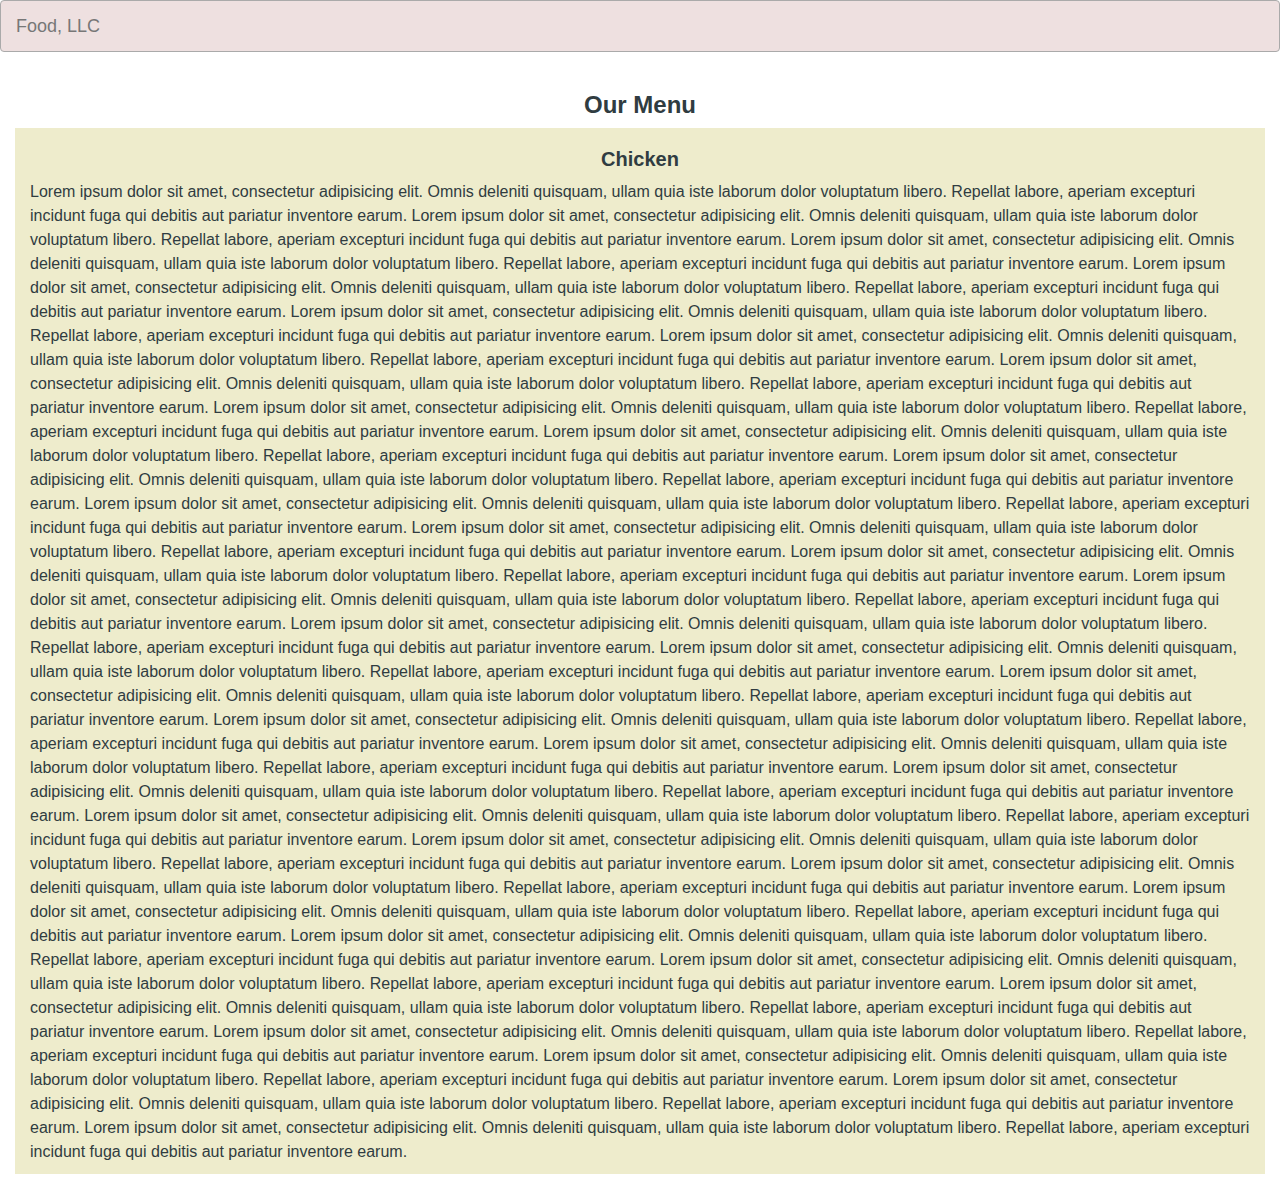
==== module3-assignment/index.html @ 309c248e "Required part done" ====
<!DOCTYPE html>
<html lang="en-us">
  <head>
    <meta charset="UTF-8">
    <title>Module 3 assignment</title>
    <meta name="viewport" content="width=device-width, initial-scale=1">

    <link rel="stylesheet" href="https://maxcdn.bootstrapcdn.com/bootstrap/3.3.7/css/bootstrap.min.css" integrity="sha384-BVYiiSIFeK1dGmJRAkycuHAHRg32OmUcww7on3RYdg4Va+PmSTsz/K68vbdEjh4u" crossorigin="anonymous">

    <link rel="stylesheet" type="text/css" href="stylesheets/stylesheet.css" media="screen">

  </head>
  <body>
    <nav class="navbar navbar-default">
      <div class="container-fluid">
        <!-- Brand and toggle get grouped for better mobile display -->
        <div class="navbar-header">
          <button type="button" class="navbar-toggle collapsed" data-toggle="collapse" data-target="#dropdown-menu" aria-expanded="false">
            <span class="sr-only">Toggle navigation</span>
            <span class="icon-bar"></span>
            <span class="icon-bar"></span>
            <span class="icon-bar"></span>
          </button>
          <a class="navbar-brand" href="#">Food, LLC</a>
        </div>

        <!-- Collect the nav links, forms, and other content for toggling -->
        <div class="collapse navbar-collapse" id="dropdown-menu">
          <ul class="nav navbar-nav visible-xs">
            <li><a href="#">Chicken</a></li>
            <li><a href="#">Beef</a></li>
            <li><a href="#">Sushi</a></li>
          </ul>
        </div><!-- /.navbar-collapse -->
      </div><!-- /.container-fluid -->
    </nav>

    <div class="main-content container-fluid">
      <h1 class="text-center">Our Menu</h1>
      <div class="row">
        <div class="col-xs-12">
          <h2 class="text-center">Chicken</h2>
          <p>
            Lorem ipsum dolor sit amet, consectetur adipisicing elit. Omnis deleniti quisquam, ullam quia iste laborum dolor voluptatum libero. Repellat labore, aperiam excepturi incidunt fuga qui debitis aut pariatur inventore earum. Lorem ipsum dolor sit amet, consectetur adipisicing elit. Omnis deleniti quisquam, ullam quia iste laborum dolor voluptatum libero. Repellat labore, aperiam excepturi incidunt fuga qui debitis aut pariatur inventore earum. Lorem ipsum dolor sit amet, consectetur adipisicing elit. Omnis deleniti quisquam, ullam quia iste laborum dolor voluptatum libero. Repellat labore, aperiam excepturi incidunt fuga qui debitis aut pariatur inventore earum. Lorem ipsum dolor sit amet, consectetur adipisicing elit. Omnis deleniti quisquam, ullam quia iste laborum dolor voluptatum libero. Repellat labore, aperiam excepturi incidunt fuga qui debitis aut pariatur inventore earum. Lorem ipsum dolor sit amet, consectetur adipisicing elit. Omnis deleniti quisquam, ullam quia iste laborum dolor voluptatum libero. Repellat labore, aperiam excepturi incidunt fuga qui debitis aut pariatur inventore earum. Lorem ipsum dolor sit amet, consectetur adipisicing elit. Omnis deleniti quisquam, ullam quia iste laborum dolor voluptatum libero. Repellat labore, aperiam excepturi incidunt fuga qui debitis aut pariatur inventore earum. Lorem ipsum dolor sit amet, consectetur adipisicing elit. Omnis deleniti quisquam, ullam quia iste laborum dolor voluptatum libero. Repellat labore, aperiam excepturi incidunt fuga qui debitis aut pariatur inventore earum. Lorem ipsum dolor sit amet, consectetur adipisicing elit. Omnis deleniti quisquam, ullam quia iste laborum dolor voluptatum libero. Repellat labore, aperiam excepturi incidunt fuga qui debitis aut pariatur inventore earum. Lorem ipsum dolor sit amet, consectetur adipisicing elit. Omnis deleniti quisquam, ullam quia iste laborum dolor voluptatum libero. Repellat labore, aperiam excepturi incidunt fuga qui debitis aut pariatur inventore earum. Lorem ipsum dolor sit amet, consectetur adipisicing elit. Omnis deleniti quisquam, ullam quia iste laborum dolor voluptatum libero. Repellat labore, aperiam excepturi incidunt fuga qui debitis aut pariatur inventore earum. Lorem ipsum dolor sit amet, consectetur adipisicing elit. Omnis deleniti quisquam, ullam quia iste laborum dolor voluptatum libero. Repellat labore, aperiam excepturi incidunt fuga qui debitis aut pariatur inventore earum. Lorem ipsum dolor sit amet, consectetur adipisicing elit. Omnis deleniti quisquam, ullam quia iste laborum dolor voluptatum libero. Repellat labore, aperiam excepturi incidunt fuga qui debitis aut pariatur inventore earum. Lorem ipsum dolor sit amet, consectetur adipisicing elit. Omnis deleniti quisquam, ullam quia iste laborum dolor voluptatum libero. Repellat labore, aperiam excepturi incidunt fuga qui debitis aut pariatur inventore earum. Lorem ipsum dolor sit amet, consectetur adipisicing elit. Omnis deleniti quisquam, ullam quia iste laborum dolor voluptatum libero. Repellat labore, aperiam excepturi incidunt fuga qui debitis aut pariatur inventore earum. Lorem ipsum dolor sit amet, consectetur adipisicing elit. Omnis deleniti quisquam, ullam quia iste laborum dolor voluptatum libero. Repellat labore, aperiam excepturi incidunt fuga qui debitis aut pariatur inventore earum. Lorem ipsum dolor sit amet, consectetur adipisicing elit. Omnis deleniti quisquam, ullam quia iste laborum dolor voluptatum libero. Repellat labore, aperiam excepturi incidunt fuga qui debitis aut pariatur inventore earum. Lorem ipsum dolor sit amet, consectetur adipisicing elit. Omnis deleniti quisquam, ullam quia iste laborum dolor voluptatum libero. Repellat labore, aperiam excepturi incidunt fuga qui debitis aut pariatur inventore earum. Lorem ipsum dolor sit amet, consectetur adipisicing elit. Omnis deleniti quisquam, ullam quia iste laborum dolor voluptatum libero. Repellat labore, aperiam excepturi incidunt fuga qui debitis aut pariatur inventore earum. Lorem ipsum dolor sit amet, consectetur adipisicing elit. Omnis deleniti quisquam, ullam quia iste laborum dolor voluptatum libero. Repellat labore, aperiam excepturi incidunt fuga qui debitis aut pariatur inventore earum. Lorem ipsum dolor sit amet, consectetur adipisicing elit. Omnis deleniti quisquam, ullam quia iste laborum dolor voluptatum libero. Repellat labore, aperiam excepturi incidunt fuga qui debitis aut pariatur inventore earum. Lorem ipsum dolor sit amet, consectetur adipisicing elit. Omnis deleniti quisquam, ullam quia iste laborum dolor voluptatum libero. Repellat labore, aperiam excepturi incidunt fuga qui debitis aut pariatur inventore earum. Lorem ipsum dolor sit amet, consectetur adipisicing elit. Omnis deleniti quisquam, ullam quia iste laborum dolor voluptatum libero. Repellat labore, aperiam excepturi incidunt fuga qui debitis aut pariatur inventore earum. Lorem ipsum dolor sit amet, consectetur adipisicing elit. Omnis deleniti quisquam, ullam quia iste laborum dolor voluptatum libero. Repellat labore, aperiam excepturi incidunt fuga qui debitis aut pariatur inventore earum. Lorem ipsum dolor sit amet, consectetur adipisicing elit. Omnis deleniti quisquam, ullam quia iste laborum dolor voluptatum libero. Repellat labore, aperiam excepturi incidunt fuga qui debitis aut pariatur inventore earum. Lorem ipsum dolor sit amet, consectetur adipisicing elit. Omnis deleniti quisquam, ullam quia iste laborum dolor voluptatum libero. Repellat labore, aperiam excepturi incidunt fuga qui debitis aut pariatur inventore earum. Lorem ipsum dolor sit amet, consectetur adipisicing elit. Omnis deleniti quisquam, ullam quia iste laborum dolor voluptatum libero. Repellat labore, aperiam excepturi incidunt fuga qui debitis aut pariatur inventore earum. Lorem ipsum dolor sit amet, consectetur adipisicing elit. Omnis deleniti quisquam, ullam quia iste laborum dolor voluptatum libero. Repellat labore, aperiam excepturi incidunt fuga qui debitis aut pariatur inventore earum. Lorem ipsum dolor sit amet, consectetur adipisicing elit. Omnis deleniti quisquam, ullam quia iste laborum dolor voluptatum libero. Repellat labore, aperiam excepturi incidunt fuga qui debitis aut pariatur inventore earum. Lorem ipsum dolor sit amet, consectetur adipisicing elit. Omnis deleniti quisquam, ullam quia iste laborum dolor voluptatum libero. Repellat labore, aperiam excepturi incidunt fuga qui debitis aut pariatur inventore earum. Lorem ipsum dolor sit amet, consectetur adipisicing elit. Omnis deleniti quisquam, ullam quia iste laborum dolor voluptatum libero. Repellat labore, aperiam excepturi incidunt fuga qui debitis aut pariatur inventore earum. Lorem ipsum dolor sit amet, consectetur adipisicing elit. Omnis deleniti quisquam, ullam quia iste laborum dolor voluptatum libero. Repellat labore, aperiam excepturi incidunt fuga qui debitis aut pariatur inventore earum.
          </p>
        </div>
      </div>
    </div>

    <script src="https://ajax.googleapis.com/ajax/libs/jquery/1.12.4/jquery.min.js"></script>
    <script src="https://maxcdn.bootstrapcdn.com/bootstrap/3.3.7/js/bootstrap.min.js" integrity="sha384-Tc5IQib027qvyjSMfHjOMaLkfuWVxZxUPnCJA7l2mCWNIpG9mGCD8wGNIcPD7Txa" crossorigin="anonymous"></script>
  </body>
</html>
---- module3-assignment/stylesheets/stylesheet.css ----
* {
  box-sizing: border-box;
}

body {
  padding: 0;
  margin: 0;
  font-family: "Open Sans", "Helvetica Neue", Helvetica, Arial, sans-serif;
  font-size: 16px;
  line-height: 1.5;
  color: #303c41;
}

a {
  color: #1e6bb8;
  text-decoration: none;
}

a:hover {
  text-decoration: underline;
}

h1 {
  font-weight: bold;
  font-size: 1.5em;
}

h2 {
  font-weight: bold;
  font-size: 1.25em;
}

.main-content {
  margin: 15px;
}

.main-content .col-xs-12 {
  background-color: #eeeccc;
}

.navbar {
  background-color: #eee0e0;
  border-color: #aaa;
}

.navbar-default .navbar-toggle, .navbar-default .navbar-collapse {
  border-color: #aaa;
  text-align: center;
}
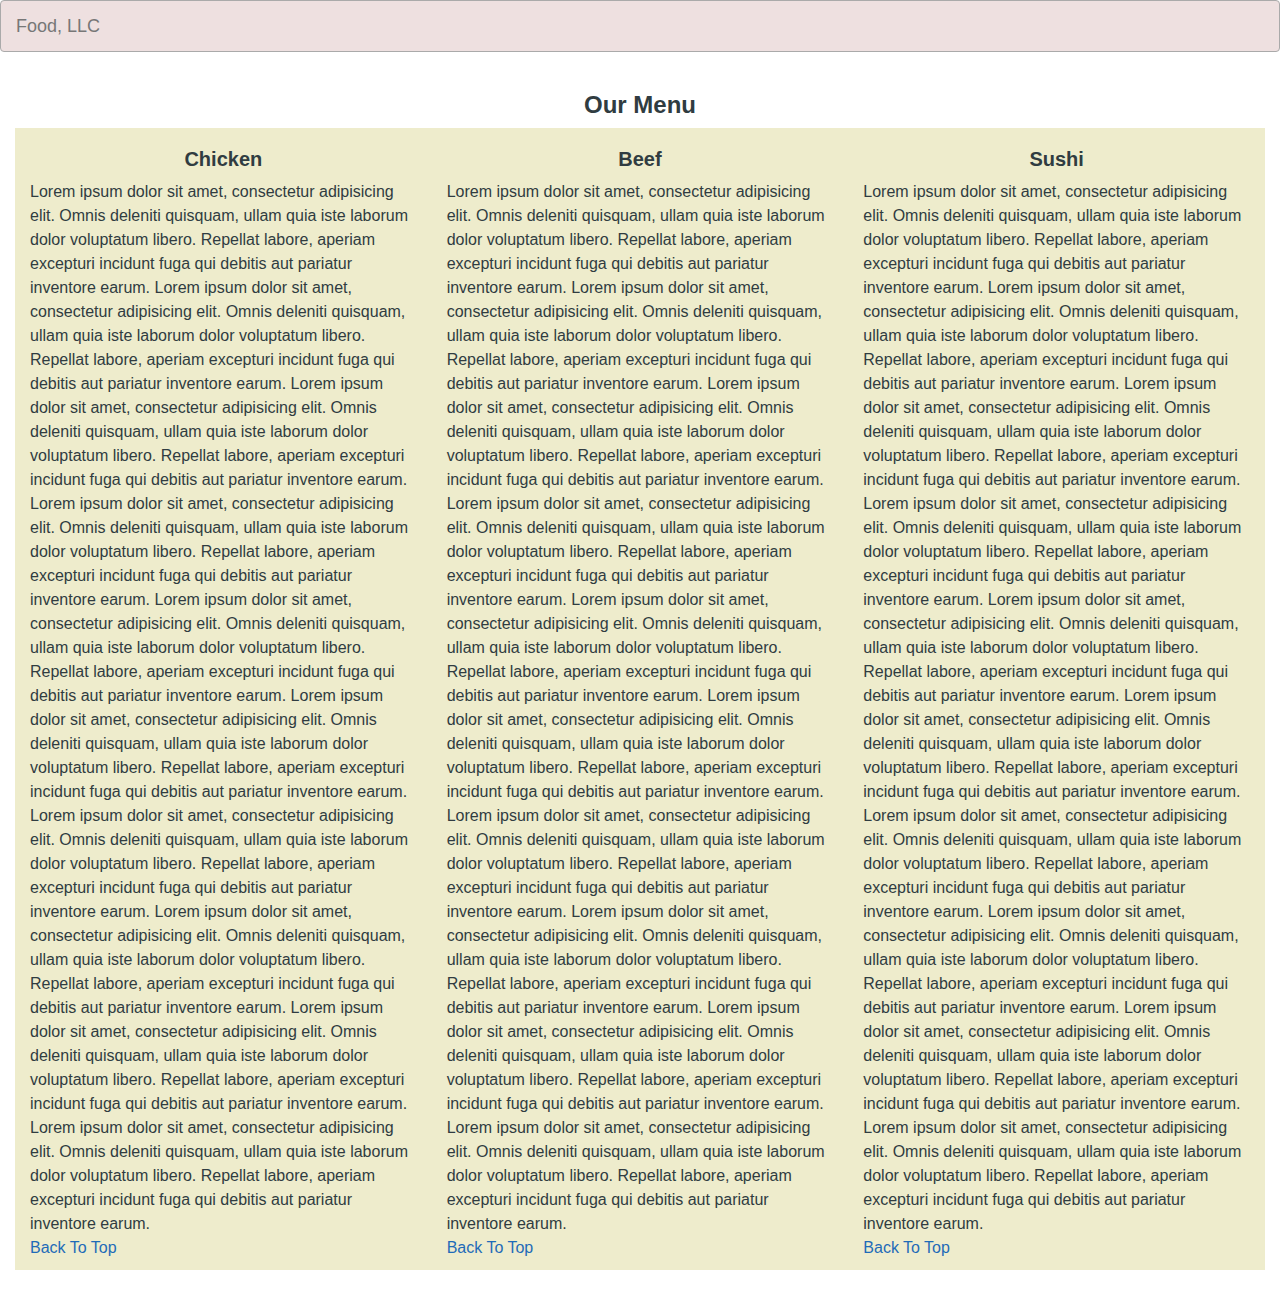
==== commit 2435dc6a: "Optional module3-assignment part done" ====
--- a/module3-assignment/index.html
+++ b/module3-assignment/index.html
@@ -26,10 +26,10 @@
 
         <!-- Collect the nav links, forms, and other content for toggling -->
         <div class="collapse navbar-collapse" id="dropdown-menu">
-          <ul class="nav navbar-nav visible-xs">
-            <li><a href="#">Chicken</a></li>
-            <li><a href="#">Beef</a></li>
-            <li><a href="#">Sushi</a></li>
+          <ul class="nav navbar-nav visible-xs text-center">
+            <li><a href="#chiken">Chicken</a></li>
+            <li><a href="#beef">Beef</a></li>
+            <li><a href="#sushi">Sushi</a></li>
           </ul>
         </div><!-- /.navbar-collapse -->
       </div><!-- /.container-fluid -->
@@ -38,12 +38,31 @@
     <div class="main-content container-fluid">
       <h1 class="text-center">Our Menu</h1>
       <div class="row">
-        <div class="col-xs-12">
+        <div id="chicken" class="col-md-4 col-sm-6 col-xs-12 ">
           <h2 class="text-center">Chicken</h2>
           <p>
-            Lorem ipsum dolor sit amet, consectetur adipisicing elit. Omnis deleniti quisquam, ullam quia iste laborum dolor voluptatum libero. Repellat labore, aperiam excepturi incidunt fuga qui debitis aut pariatur inventore earum. Lorem ipsum dolor sit amet, consectetur adipisicing elit. Omnis deleniti quisquam, ullam quia iste laborum dolor voluptatum libero. Repellat labore, aperiam excepturi incidunt fuga qui debitis aut pariatur inventore earum. Lorem ipsum dolor sit amet, consectetur adipisicing elit. Omnis deleniti quisquam, ullam quia iste laborum dolor voluptatum libero. Repellat labore, aperiam excepturi incidunt fuga qui debitis aut pariatur inventore earum. Lorem ipsum dolor sit amet, consectetur adipisicing elit. Omnis deleniti quisquam, ullam quia iste laborum dolor voluptatum libero. Repellat labore, aperiam excepturi incidunt fuga qui debitis aut pariatur inventore earum. Lorem ipsum dolor sit amet, consectetur adipisicing elit. Omnis deleniti quisquam, ullam quia iste laborum dolor voluptatum libero. Repellat labore, aperiam excepturi incidunt fuga qui debitis aut pariatur inventore earum. Lorem ipsum dolor sit amet, consectetur adipisicing elit. Omnis deleniti quisquam, ullam quia iste laborum dolor voluptatum libero. Repellat labore, aperiam excepturi incidunt fuga qui debitis aut pariatur inventore earum. Lorem ipsum dolor sit amet, consectetur adipisicing elit. Omnis deleniti quisquam, ullam quia iste laborum dolor voluptatum libero. Repellat labore, aperiam excepturi incidunt fuga qui debitis aut pariatur inventore earum. Lorem ipsum dolor sit amet, consectetur adipisicing elit. Omnis deleniti quisquam, ullam quia iste laborum dolor voluptatum libero. Repellat labore, aperiam excepturi incidunt fuga qui debitis aut pariatur inventore earum. Lorem ipsum dolor sit amet, consectetur adipisicing elit. Omnis deleniti quisquam, ullam quia iste laborum dolor voluptatum libero. Repellat labore, aperiam excepturi incidunt fuga qui debitis aut pariatur inventore earum. Lorem ipsum dolor sit amet, consectetur adipisicing elit. Omnis deleniti quisquam, ullam quia iste laborum dolor voluptatum libero. Repellat labore, aperiam excepturi incidunt fuga qui debitis aut pariatur inventore earum. Lorem ipsum dolor sit amet, consectetur adipisicing elit. Omnis deleniti quisquam, ullam quia iste laborum dolor voluptatum libero. Repellat labore, aperiam excepturi incidunt fuga qui debitis aut pariatur inventore earum. Lorem ipsum dolor sit amet, consectetur adipisicing elit. Omnis deleniti quisquam, ullam quia iste laborum dolor voluptatum libero. Repellat labore, aperiam excepturi incidunt fuga qui debitis aut pariatur inventore earum. Lorem ipsum dolor sit amet, consectetur adipisicing elit. Omnis deleniti quisquam, ullam quia iste laborum dolor voluptatum libero. Repellat labore, aperiam excepturi incidunt fuga qui debitis aut pariatur inventore earum. Lorem ipsum dolor sit amet, consectetur adipisicing elit. Omnis deleniti quisquam, ullam quia iste laborum dolor voluptatum libero. Repellat labore, aperiam excepturi incidunt fuga qui debitis aut pariatur inventore earum. Lorem ipsum dolor sit amet, consectetur adipisicing elit. Omnis deleniti quisquam, ullam quia iste laborum dolor voluptatum libero. Repellat labore, aperiam excepturi incidunt fuga qui debitis aut pariatur inventore earum. Lorem ipsum dolor sit amet, consectetur adipisicing elit. Omnis deleniti quisquam, ullam quia iste laborum dolor voluptatum libero. Repellat labore, aperiam excepturi incidunt fuga qui debitis aut pariatur inventore earum. Lorem ipsum dolor sit amet, consectetur adipisicing elit. Omnis deleniti quisquam, ullam quia iste laborum dolor voluptatum libero. Repellat labore, aperiam excepturi incidunt fuga qui debitis aut pariatur inventore earum. Lorem ipsum dolor sit amet, consectetur adipisicing elit. Omnis deleniti quisquam, ullam quia iste laborum dolor voluptatum libero. Repellat labore, aperiam excepturi incidunt fuga qui debitis aut pariatur inventore earum. Lorem ipsum dolor sit amet, consectetur adipisicing elit. Omnis deleniti quisquam, ullam quia iste laborum dolor voluptatum libero. Repellat labore, aperiam excepturi incidunt fuga qui debitis aut pariatur inventore earum. Lorem ipsum dolor sit amet, consectetur adipisicing elit. Omnis deleniti quisquam, ullam quia iste laborum dolor voluptatum libero. Repellat labore, aperiam excepturi incidunt fuga qui debitis aut pariatur inventore earum. Lorem ipsum dolor sit amet, consectetur adipisicing elit. Omnis deleniti quisquam, ullam quia iste laborum dolor voluptatum libero. Repellat labore, aperiam excepturi incidunt fuga qui debitis aut pariatur inventore earum. Lorem ipsum dolor sit amet, consectetur adipisicing elit. Omnis deleniti quisquam, ullam quia iste laborum dolor voluptatum libero. Repellat labore, aperiam excepturi incidunt fuga qui debitis aut pariatur inventore earum. Lorem ipsum dolor sit amet, consectetur adipisicing elit. Omnis deleniti quisquam, ullam quia iste laborum dolor voluptatum libero. Repellat labore, aperiam excepturi incidunt fuga qui debitis aut pariatur inventore earum. Lorem ipsum dolor sit amet, consectetur adipisicing elit. Omnis deleniti quisquam, ullam quia iste laborum dolor voluptatum libero. Repellat labore, aperiam excepturi incidunt fuga qui debitis aut pariatur inventore earum. Lorem ipsum dolor sit amet, consectetur adipisicing elit. Omnis deleniti quisquam, ullam quia iste laborum dolor voluptatum libero. Repellat labore, aperiam excepturi incidunt fuga qui debitis aut pariatur inventore earum. Lorem ipsum dolor sit amet, consectetur adipisicing elit. Omnis deleniti quisquam, ullam quia iste laborum dolor voluptatum libero. Repellat labore, aperiam excepturi incidunt fuga qui debitis aut pariatur inventore earum. Lorem ipsum dolor sit amet, consectetur adipisicing elit. Omnis deleniti quisquam, ullam quia iste laborum dolor voluptatum libero. Repellat labore, aperiam excepturi incidunt fuga qui debitis aut pariatur inventore earum. Lorem ipsum dolor sit amet, consectetur adipisicing elit. Omnis deleniti quisquam, ullam quia iste laborum dolor voluptatum libero. Repellat labore, aperiam excepturi incidunt fuga qui debitis aut pariatur inventore earum. Lorem ipsum dolor sit amet, consectetur adipisicing elit. Omnis deleniti quisquam, ullam quia iste laborum dolor voluptatum libero. Repellat labore, aperiam excepturi incidunt fuga qui debitis aut pariatur inventore earum. Lorem ipsum dolor sit amet, consectetur adipisicing elit. Omnis deleniti quisquam, ullam quia iste laborum dolor voluptatum libero. Repellat labore, aperiam excepturi incidunt fuga qui debitis aut pariatur inventore earum. Lorem ipsum dolor sit amet, consectetur adipisicing elit. Omnis deleniti quisquam, ullam quia iste laborum dolor voluptatum libero. Repellat labore, aperiam excepturi incidunt fuga qui debitis aut pariatur inventore earum.
+            Lorem ipsum dolor sit amet, consectetur adipisicing elit. Omnis deleniti quisquam, ullam quia iste laborum dolor voluptatum libero. Repellat labore, aperiam excepturi incidunt fuga qui debitis aut pariatur inventore earum. Lorem ipsum dolor sit amet, consectetur adipisicing elit. Omnis deleniti quisquam, ullam quia iste laborum dolor voluptatum libero. Repellat labore, aperiam excepturi incidunt fuga qui debitis aut pariatur inventore earum. Lorem ipsum dolor sit amet, consectetur adipisicing elit. Omnis deleniti quisquam, ullam quia iste laborum dolor voluptatum libero. Repellat labore, aperiam excepturi incidunt fuga qui debitis aut pariatur inventore earum. Lorem ipsum dolor sit amet, consectetur adipisicing elit. Omnis deleniti quisquam, ullam quia iste laborum dolor voluptatum libero. Repellat labore, aperiam excepturi incidunt fuga qui debitis aut pariatur inventore earum. Lorem ipsum dolor sit amet, consectetur adipisicing elit. Omnis deleniti quisquam, ullam quia iste laborum dolor voluptatum libero. Repellat labore, aperiam excepturi incidunt fuga qui debitis aut pariatur inventore earum. Lorem ipsum dolor sit amet, consectetur adipisicing elit. Omnis deleniti quisquam, ullam quia iste laborum dolor voluptatum libero. Repellat labore, aperiam excepturi incidunt fuga qui debitis aut pariatur inventore earum. Lorem ipsum dolor sit amet, consectetur adipisicing elit. Omnis deleniti quisquam, ullam quia iste laborum dolor voluptatum libero. Repellat labore, aperiam excepturi incidunt fuga qui debitis aut pariatur inventore earum. Lorem ipsum dolor sit amet, consectetur adipisicing elit. Omnis deleniti quisquam, ullam quia iste laborum dolor voluptatum libero. Repellat labore, aperiam excepturi incidunt fuga qui debitis aut pariatur inventore earum. Lorem ipsum dolor sit amet, consectetur adipisicing elit. Omnis deleniti quisquam, ullam quia iste laborum dolor voluptatum libero. Repellat labore, aperiam excepturi incidunt fuga qui debitis aut pariatur inventore earum. Lorem ipsum dolor sit amet, consectetur adipisicing elit. Omnis deleniti quisquam, ullam quia iste laborum dolor voluptatum libero. Repellat labore, aperiam excepturi incidunt fuga qui debitis aut pariatur inventore earum.
+              <br>
+              <a href="#">Back To Top</a>
           </p>
         </div>
+        <div id="beef" class="col-md-4 col-sm-6 col-xs-12 ">
+          <h2 class="text-center">Beef</h2>
+          <p>
+            Lorem ipsum dolor sit amet, consectetur adipisicing elit. Omnis deleniti quisquam, ullam quia iste laborum dolor voluptatum libero. Repellat labore, aperiam excepturi incidunt fuga qui debitis aut pariatur inventore earum. Lorem ipsum dolor sit amet, consectetur adipisicing elit. Omnis deleniti quisquam, ullam quia iste laborum dolor voluptatum libero. Repellat labore, aperiam excepturi incidunt fuga qui debitis aut pariatur inventore earum. Lorem ipsum dolor sit amet, consectetur adipisicing elit. Omnis deleniti quisquam, ullam quia iste laborum dolor voluptatum libero. Repellat labore, aperiam excepturi incidunt fuga qui debitis aut pariatur inventore earum. Lorem ipsum dolor sit amet, consectetur adipisicing elit. Omnis deleniti quisquam, ullam quia iste laborum dolor voluptatum libero. Repellat labore, aperiam excepturi incidunt fuga qui debitis aut pariatur inventore earum. Lorem ipsum dolor sit amet, consectetur adipisicing elit. Omnis deleniti quisquam, ullam quia iste laborum dolor voluptatum libero. Repellat labore, aperiam excepturi incidunt fuga qui debitis aut pariatur inventore earum. Lorem ipsum dolor sit amet, consectetur adipisicing elit. Omnis deleniti quisquam, ullam quia iste laborum dolor voluptatum libero. Repellat labore, aperiam excepturi incidunt fuga qui debitis aut pariatur inventore earum. Lorem ipsum dolor sit amet, consectetur adipisicing elit. Omnis deleniti quisquam, ullam quia iste laborum dolor voluptatum libero. Repellat labore, aperiam excepturi incidunt fuga qui debitis aut pariatur inventore earum. Lorem ipsum dolor sit amet, consectetur adipisicing elit. Omnis deleniti quisquam, ullam quia iste laborum dolor voluptatum libero. Repellat labore, aperiam excepturi incidunt fuga qui debitis aut pariatur inventore earum. Lorem ipsum dolor sit amet, consectetur adipisicing elit. Omnis deleniti quisquam, ullam quia iste laborum dolor voluptatum libero. Repellat labore, aperiam excepturi incidunt fuga qui debitis aut pariatur inventore earum. Lorem ipsum dolor sit amet, consectetur adipisicing elit. Omnis deleniti quisquam, ullam quia iste laborum dolor voluptatum libero. Repellat labore, aperiam excepturi incidunt fuga qui debitis aut pariatur inventore earum.
+              <br>
+              <a href="#">Back To Top</a>
+          </p>
+        </div>
+        <div id="sushi" class="col-md-4 col-sm-12 col-xs-12 ">
+          <h2 class="text-center">Sushi</h2>
+          <p>
+            Lorem ipsum dolor sit amet, consectetur adipisicing elit. Omnis deleniti quisquam, ullam quia iste laborum dolor voluptatum libero. Repellat labore, aperiam excepturi incidunt fuga qui debitis aut pariatur inventore earum. Lorem ipsum dolor sit amet, consectetur adipisicing elit. Omnis deleniti quisquam, ullam quia iste laborum dolor voluptatum libero. Repellat labore, aperiam excepturi incidunt fuga qui debitis aut pariatur inventore earum. Lorem ipsum dolor sit amet, consectetur adipisicing elit. Omnis deleniti quisquam, ullam quia iste laborum dolor voluptatum libero. Repellat labore, aperiam excepturi incidunt fuga qui debitis aut pariatur inventore earum. Lorem ipsum dolor sit amet, consectetur adipisicing elit. Omnis deleniti quisquam, ullam quia iste laborum dolor voluptatum libero. Repellat labore, aperiam excepturi incidunt fuga qui debitis aut pariatur inventore earum. Lorem ipsum dolor sit amet, consectetur adipisicing elit. Omnis deleniti quisquam, ullam quia iste laborum dolor voluptatum libero. Repellat labore, aperiam excepturi incidunt fuga qui debitis aut pariatur inventore earum. Lorem ipsum dolor sit amet, consectetur adipisicing elit. Omnis deleniti quisquam, ullam quia iste laborum dolor voluptatum libero. Repellat labore, aperiam excepturi incidunt fuga qui debitis aut pariatur inventore earum. Lorem ipsum dolor sit amet, consectetur adipisicing elit. Omnis deleniti quisquam, ullam quia iste laborum dolor voluptatum libero. Repellat labore, aperiam excepturi incidunt fuga qui debitis aut pariatur inventore earum. Lorem ipsum dolor sit amet, consectetur adipisicing elit. Omnis deleniti quisquam, ullam quia iste laborum dolor voluptatum libero. Repellat labore, aperiam excepturi incidunt fuga qui debitis aut pariatur inventore earum. Lorem ipsum dolor sit amet, consectetur adipisicing elit. Omnis deleniti quisquam, ullam quia iste laborum dolor voluptatum libero. Repellat labore, aperiam excepturi incidunt fuga qui debitis aut pariatur inventore earum. Lorem ipsum dolor sit amet, consectetur adipisicing elit. Omnis deleniti quisquam, ullam quia iste laborum dolor voluptatum libero. Repellat labore, aperiam excepturi incidunt fuga qui debitis aut pariatur inventore earum.
+              <br>
+              <a href="#">Back To Top</a>
+          </p>
+        </div>
+
       </div>
     </div>
 
--- a/module3-assignment/stylesheets/stylesheet.css
+++ b/module3-assignment/stylesheets/stylesheet.css
@@ -45,5 +45,8 @@
 
 .navbar-default .navbar-toggle, .navbar-default .navbar-collapse {
   border-color: #aaa;
-  text-align: center;
 }
+
+.row > div {
+  margin-bottom: 15px;
+}
